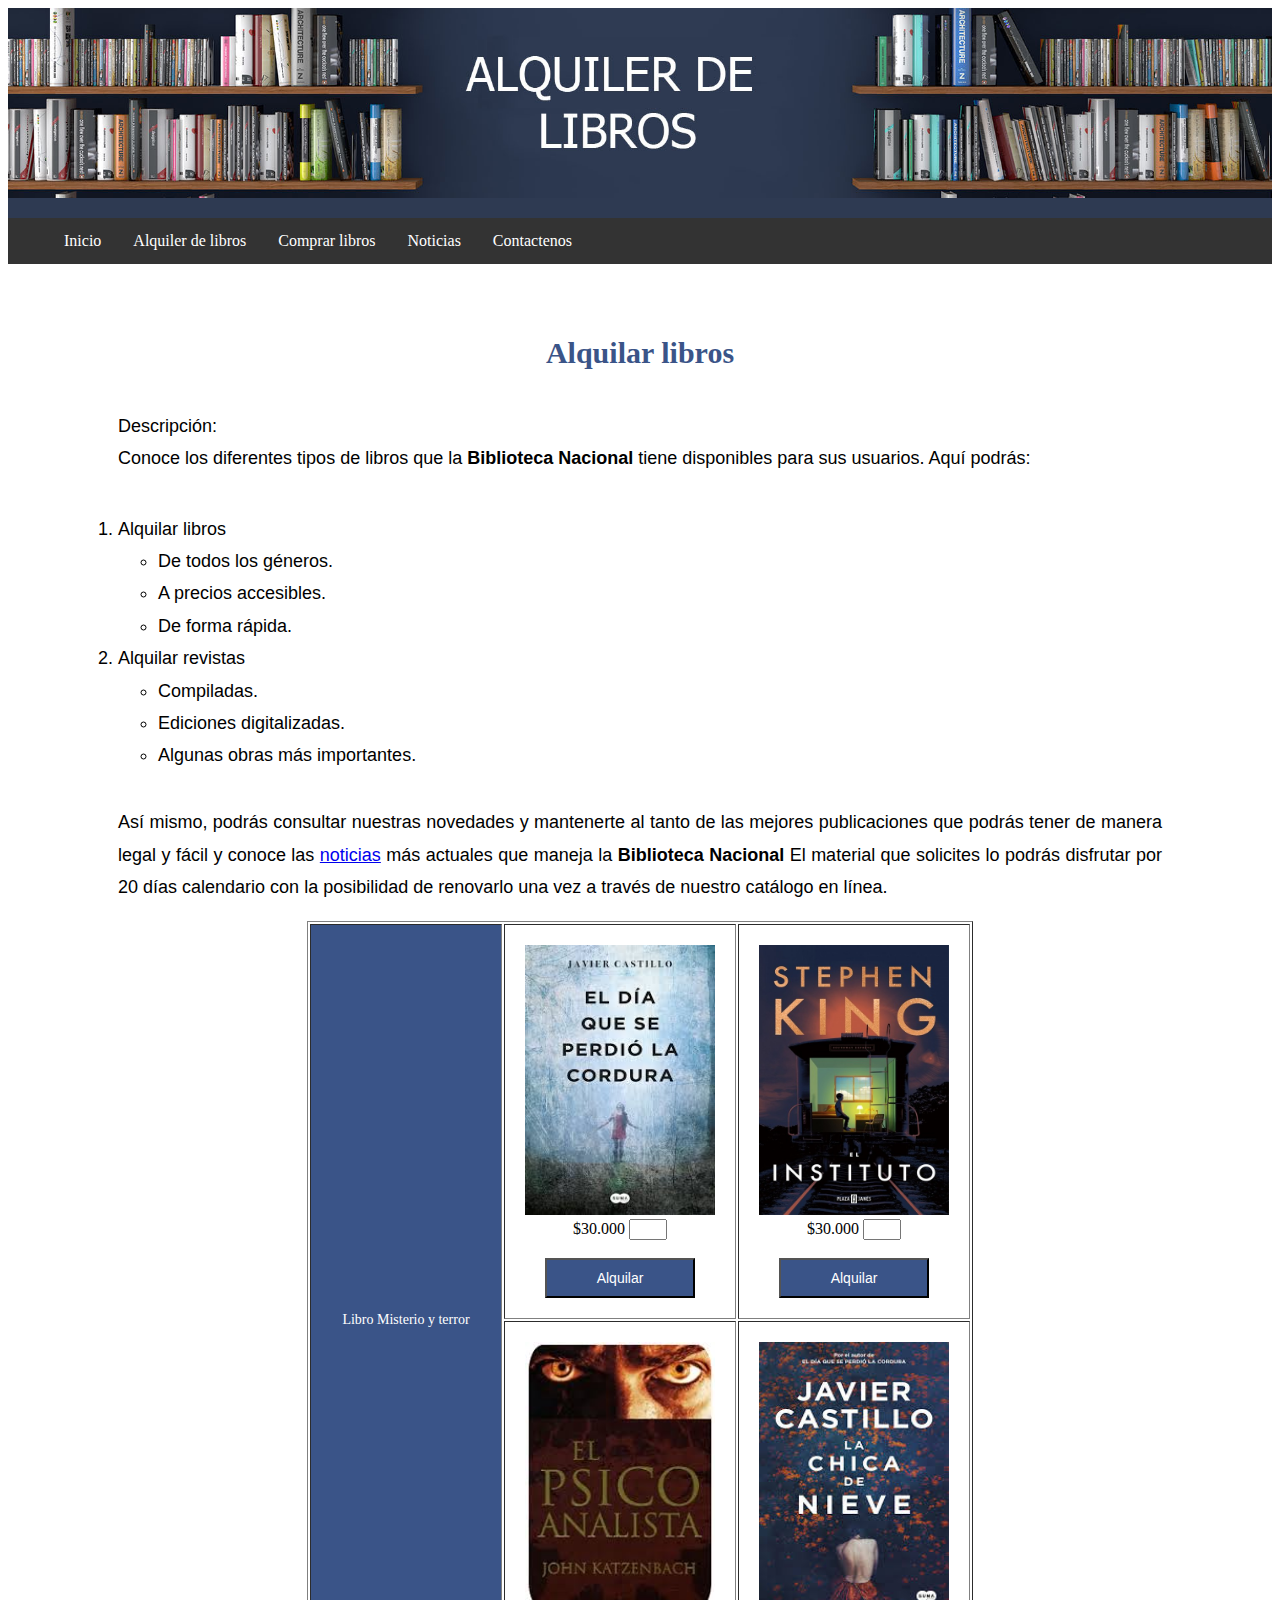
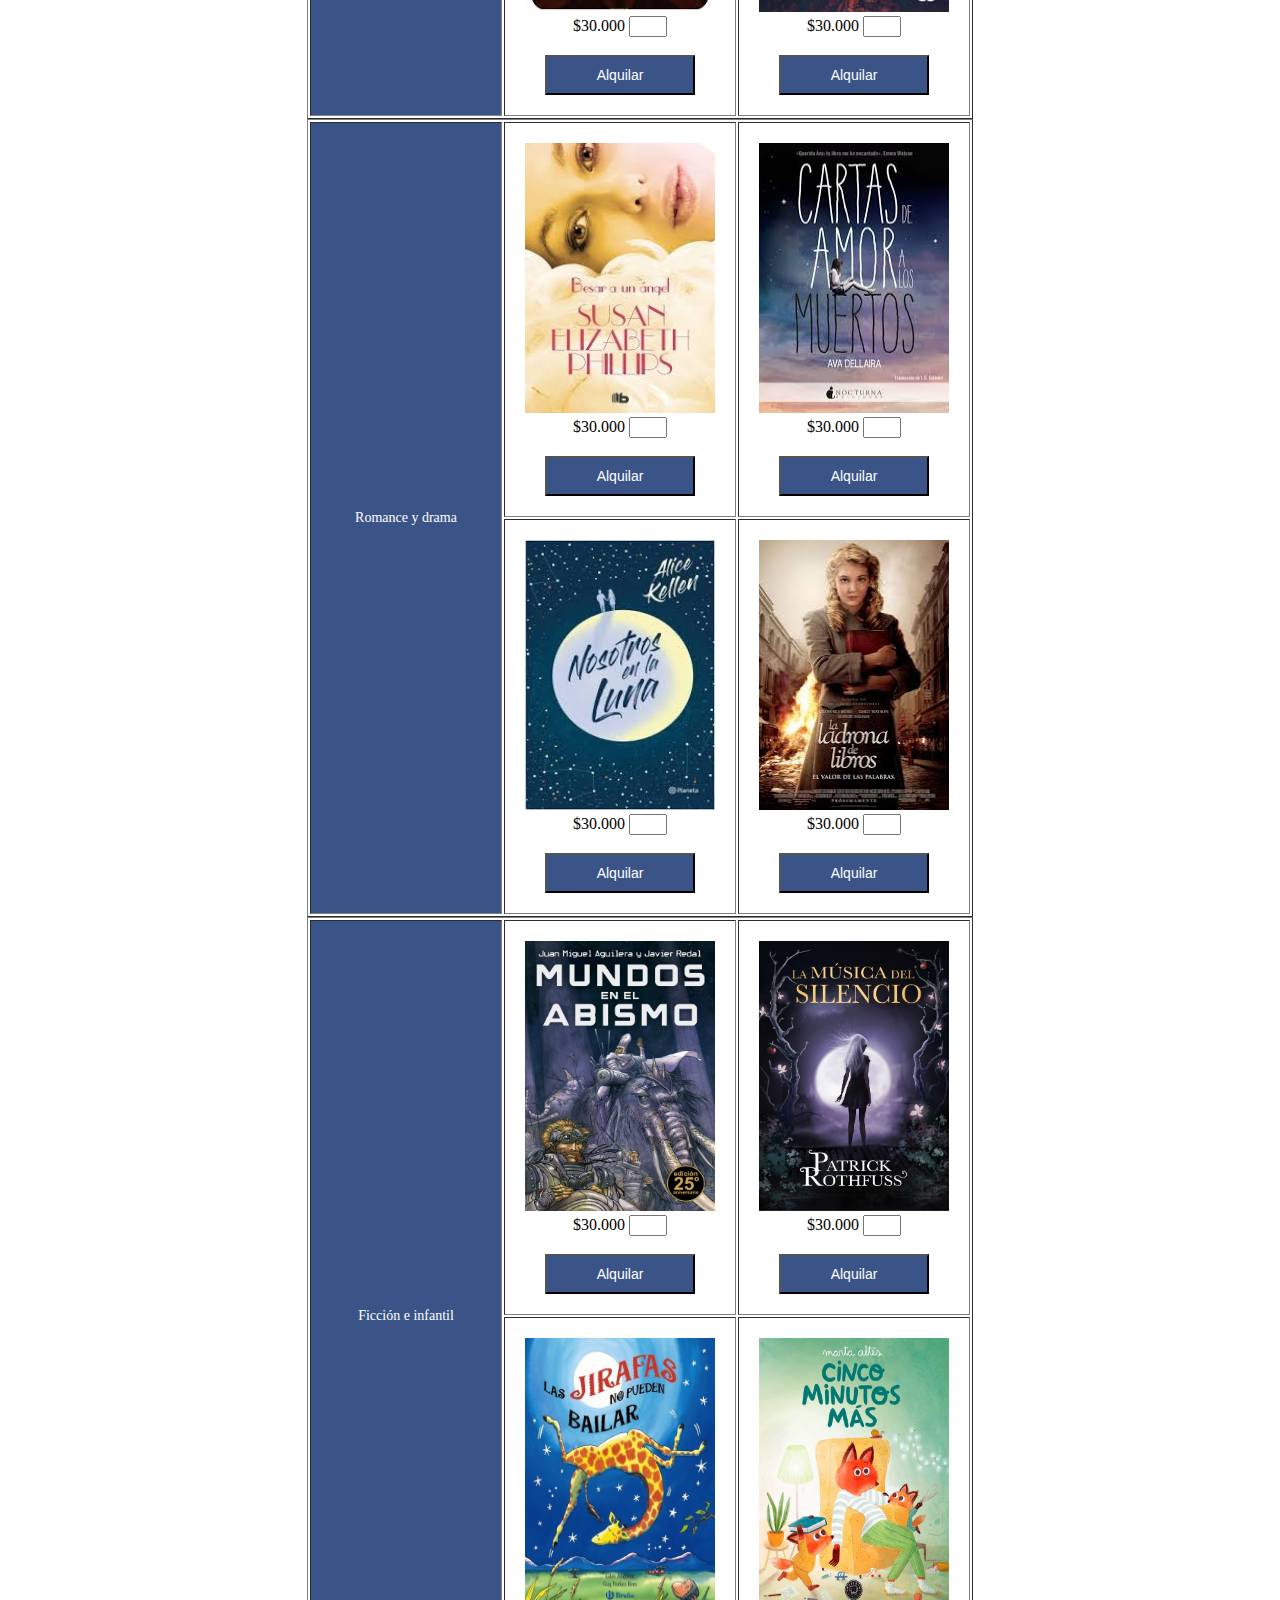
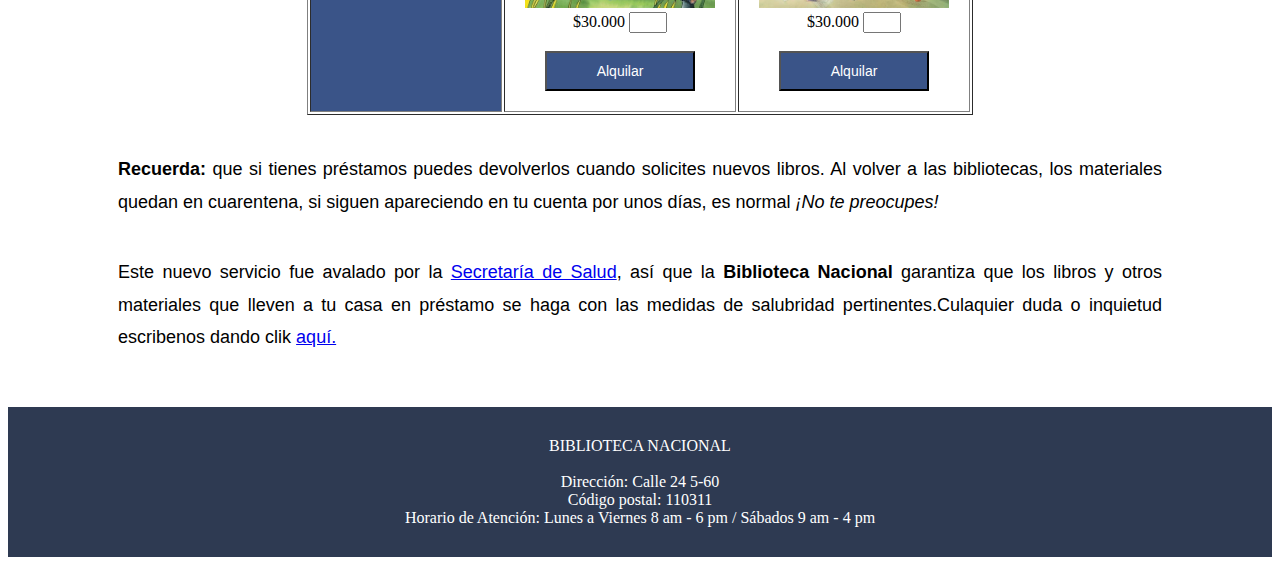
==== html/alquilerLibros.html @ 014b16e7 "Add files via upload" ====
<!DOCTYPE html>
<html lang="en">

<head>
    <meta charset="UTF-8">
    <meta name="viewport" content="width=device-width, initial-scale=1.0">
    <title>Alquilar libros</title>
    <link rel="stylesheet" href="../css/style.css">
</head>

<body>
    <div class="fondo">
        <center>
            <img src="../img/imgAlquiler.jpg" alt="" width="100%">
        </center>
        <ul class="ulc">
            <li class="lic"><a href="../index.html">Inicio</a></li>
            <li class="lic"><a href="alquilerLibros.html">Alquiler de libros</a></li>
            <li class="lic"><a href="comprarLibro.html">Comprar libros</a></li>
            <li class="lic"><a href="noticias.html">Noticias</a></li>
            <li class="lic"><a href="contactenos.html">Contactenos</a></li>
        </ul>
    </div>
    <br><br>
    <center>
        <h1 class="tituloT">Alquilar libros</h1>
    </center>
    <p class="parrafo"> Descripción: <br>
        Conoce los diferentes tipos de libros que la <b>Biblioteca Nacional</b> tiene disponibles para sus usuarios.
        Aquí podrás: <br>
    <ol class="parrafo">
        <li>Alquilar libros<br>
            <ul>
                <li>De todos los géneros.</li><br>
                <li>A precios accesibles.</li><br>
                <li>De forma rápida.</li><br>
            </ul>
        </li>
        <br><br><br><br>
        <li>Alquilar revistas
            <ul>
                <li>Compiladas.</li><br>
                <li>Ediciones digitalizadas.</li><br>
                <li>Algunas obras más importantes.</li><br>
            </ul>
        </li>
    </ol>
    </p>
    <br><br><br><br> <br><br>
    <p class="parrafo">Así mismo, podrás consultar nuestras novedades y mantenerte al tanto de las mejores publicaciones
        que podrás tener de manera legal y fácil y conoce las <a href="noticias.html">noticias</a> más actuales que
        maneja la <b>Biblioteca Nacional</b> El material que solicites lo podrás disfrutar por 20 días calendario con la
        posibilidad de renovarlo una vez a través de nuestro catálogo en línea.</p>
    <center>
        <table border="1">
            <tr>
                <td rowspan="3" class="tablaR boton"> Libro Misterio y terror</td>
                <td class="tablaR"><img src="../img/libro1.jpg" width="190px" height="270px"><br>$30.000 <input
                        type="number" class="tamanoC"><br><br><input class="boton" type="button" name="alquilar"
                        value="Alquilar"></td>
                <td class="tablaR"><img src="../img/libro2.jpeg" width="190px" height="270px"><br>$30.000 <input
                        type="number" class="tamanoC"><br><br><input type="button" class="boton" name="alquilar"
                        value="Alquilar"></td>
            </tr>
            <tr>
                <td class="tablaR"><img src="../img/libro3-1.jpg" width="190px" height="270px"><br>$30.000 <input
                        type="number" class="tamanoC"><br><br><input type="button" class="boton" name="alquilar"
                        value="Alquilar"></td>
                <td class="tablaR"><img src="../img/libro3.jpg" width="190px" height="270px"><br>$30.000 <input
                        type="number" class="tamanoC"><br><br><input type="button" class="boton" name="alquilar"
                        value="Alquilar"></td>
            </tr>
        </table>
        <table border="1">
            <tr>
                <td rowspan="3" class="tablaR boton">Romance y drama</td>
                <td class="tablaR"><img src="../img/libro4.jpg" width="190px" height="270px"><br>$30.000 <input
                        type="number" class="tamanoC"><br><br><input type="button" class="boton" name="alquilar"
                        value="Alquilar"> </td>
                <td class="tablaR"><img src="../img/libro8.jpg" width="190px" height="270px"><br>$30.000 <input
                        type="number" class="tamanoC"><br><br><input type="button" class="boton" name="alquilar"
                        value="Alquilar"></td>
            </tr>
            <tr>
                <td class="tablaR"><img src="../img/libro5.jpg" width="190px" height="270px"><br>$30.000 <input
                        type="number" class="tamanoC"><br><br><input type="button" class="boton" name="alquilar"
                        value="Alquilar"></td>
                <td class="tablaR"><img src="../img/libro9.jpg" width="190px" height="270px"><br>$30.000 <input
                        type="number" class="tamanoC"><br><br><input type="button" class="boton" name="alquilar"
                        value="Alquilar"></td>
            </tr>
        </table>
        <table border="1">
            <tr>
                <td rowspan="3" class="tablaR boton"> Ficción e infantil </td>
                <td class="tablaR"><img src="../img/libro13.jpg" width="190px" height="270px"><br>$30.000 <input
                        type="number" class="tamanoC"><br><br><input type="button" class="boton" name="alquilar"
                        value="Alquilar"> </td>
                <td class="tablaR"><img src="../img/libro12.jpg" width="190px" height="270px"><br>$30.000 <input
                        type="number" class="tamanoC"><br><br><input type="button" class="boton" name="alquilar"
                        value="Alquilar"></td>
            </tr>
            <tr>
                <td class="tablaR"><img src="../img/libro14.jpeg" width="190px" height="270px"><br>$30.000 <input
                        type="number" class="tamanoC"><br><br><input type="button" class="boton" name="alquilar"
                        value="Alquilar"></td>
                <td class="tablaR"><img src="../img/libro15.jpg" width="190px" height="270px"><br>$30.000 <input
                        type="number" class="tamanoC"><br><br><input type="button" class="boton" name="alquilar"
                        value="Alquilar"></td>
            </tr>
        </table>
        <p class="parrafo"><b>Recuerda:</b> que si tienes préstamos puedes devolverlos cuando solicites nuevos libros.
            Al volver a las bibliotecas, los materiales quedan en cuarentena, si siguen apareciendo en tu cuenta por
            unos días, es normal <i>¡No te preocupes!</i></p>
        <p class="parrafo"> Este nuevo servicio fue avalado por la <a
                href="http://www.saludcapital.gov.co/Paginas2/Inicio.aspx"> Secretaría de Salud</a>, así que la
            <b>Biblioteca Nacional</b> garantiza que los libros y otros materiales que lleven a tu casa en préstamo se
            haga con las medidas de salubridad pertinentes.Culaquier duda o inquietud escribenos dando clik <a
                href="contactenos.html">aquí.</a></p>
        <br><br>
    </center>

    <footer>
        BIBLIOTECA NACIONAL<br><br>
        Dirección: Calle 24 5-60 <br>
        Código postal: 110311<br>
        Horario de Atención: Lunes a Viernes 8 am - 6 pm / Sábados 9 am - 4 pm
    </footer>
</body>

</html>
---- css/style.css ----
.ulc{
	list-style-type:none;
	
	overflow:hidden;
	background-color:#333;
}
li{
	float: left;
}
li a{
	display: block;
	color:white;
	text-align: center;
	padding: 14px 16px;
	text-decoration: none;
}

li a:hover{
	background-color: #111;
}
.fondo{
	background-color: #2e3a52;
}
.tituloT{
	color: #3a5488;
	text-align: center;
	font-size: 30px;
}
p{
	text-align: justify;
}
.parrafo { 
	padding-left: 110px;
	padding-right: 110px;
	padding-top: 20px;
	font-size: 18px;
	font-family:'Segoe UI', Tahoma, Geneva, Verdana, sans-serif;
	line-height: 180%;

}

.tablael{
	padding-left: 110px;
	padding-right: 110px;
	padding-top: 20px;
	font-size: 18px;
	font-family:'Segoe UI', Tahoma, Geneva, Verdana, sans-serif;
}

footer{
	background-color: #2e3a52;
	width: 100%;
	color: white;
  text-align: center;
  padding-top: 30px;
  padding-bottom: 30px;
}
.int{
	padding-left: 10px;
	padding-right: 110px;
}

.tamano{
	width: 400px;
	height: 25px;
}
.boton{
	width: 150px;
	height: 40px;
	font-size: 14px;
	background-color: #3a5488;
	color: white;
	
}
.tamanoC{
	width:30px;
}
.tdContactenos{
	padding-bottom: 30px;
}
.centra{

text-align: center;
}
.tablaR{
	padding: 20px;
	text-align: center;
}
.lista{
	font-size: 18px;
	font-family:'Segoe UI', Tahoma, Geneva, Verdana, sans-serif;
	line-height: 180%;}

	div.parrafo{margin-bottom: 4%; margin-top: 4%;}
	td.p1, td.p2, td.p3, td.p0, table.pr{ border: 2px solid black; text-align: center; border-collapse: collapse; font-family: unset}

	table.pr{margin: 0px auto; width: 80%;}
	td.p1, td.p2, td.p3, td.p0{ padding: 2%}

h2{color: #3a5488; 
	text-align: left; 
	font-size: 20px; 
	font-family: 'Segoe UI', Tahoma, Geneva, Verdana, sans-serif;
}
div.fyu{
	margin: 0px auto; margin-bottom: 4%;
}

table.form{
	margin: 0px auto; width: 80%;
}

td.input{
	text-align: left;
}

td.maps{
	text-align: right;
}

div.tvideos{
	margin-bottom: 4%;
	margin-top: 3%;
}

marquee.videosrecomendados{
	font-size: 25px;
	color: #3a5488;
}


h1{
	color: #3a5488; 
	font-size: 28px;
	text-align: center;
}
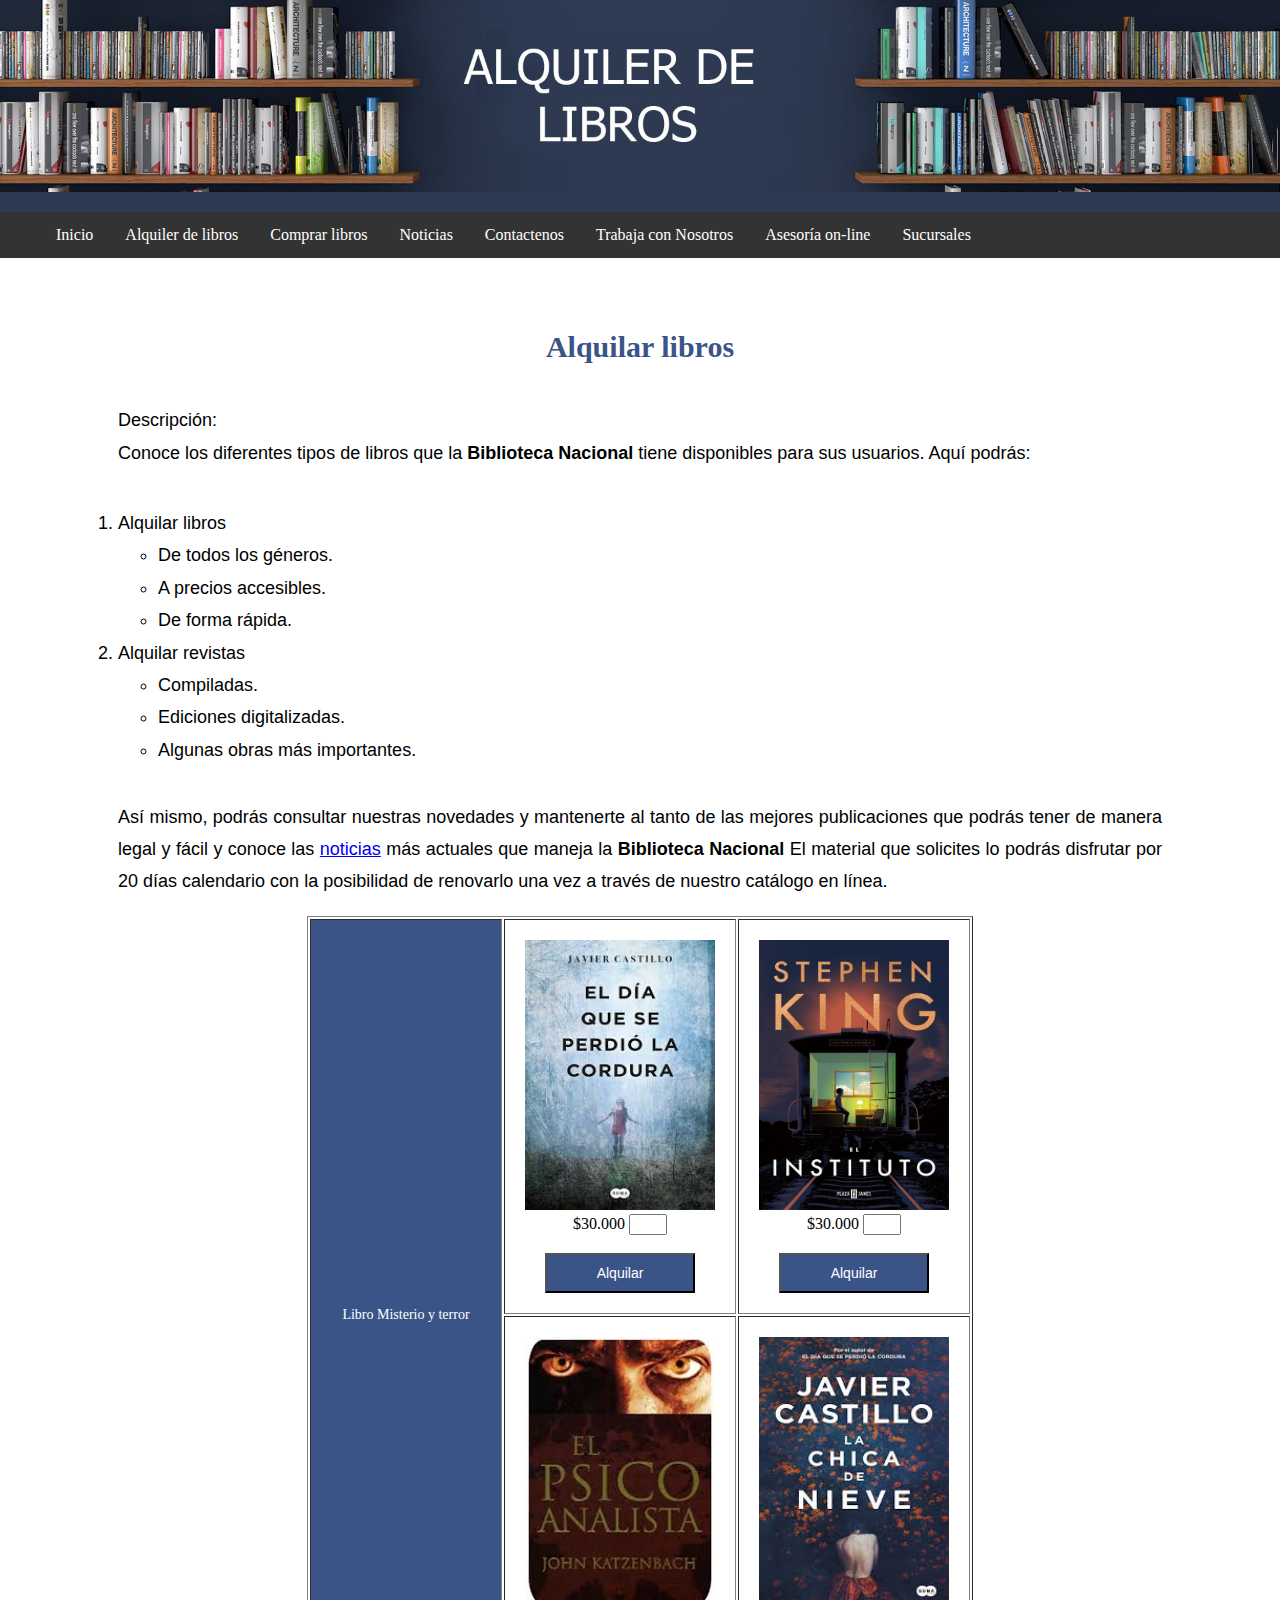
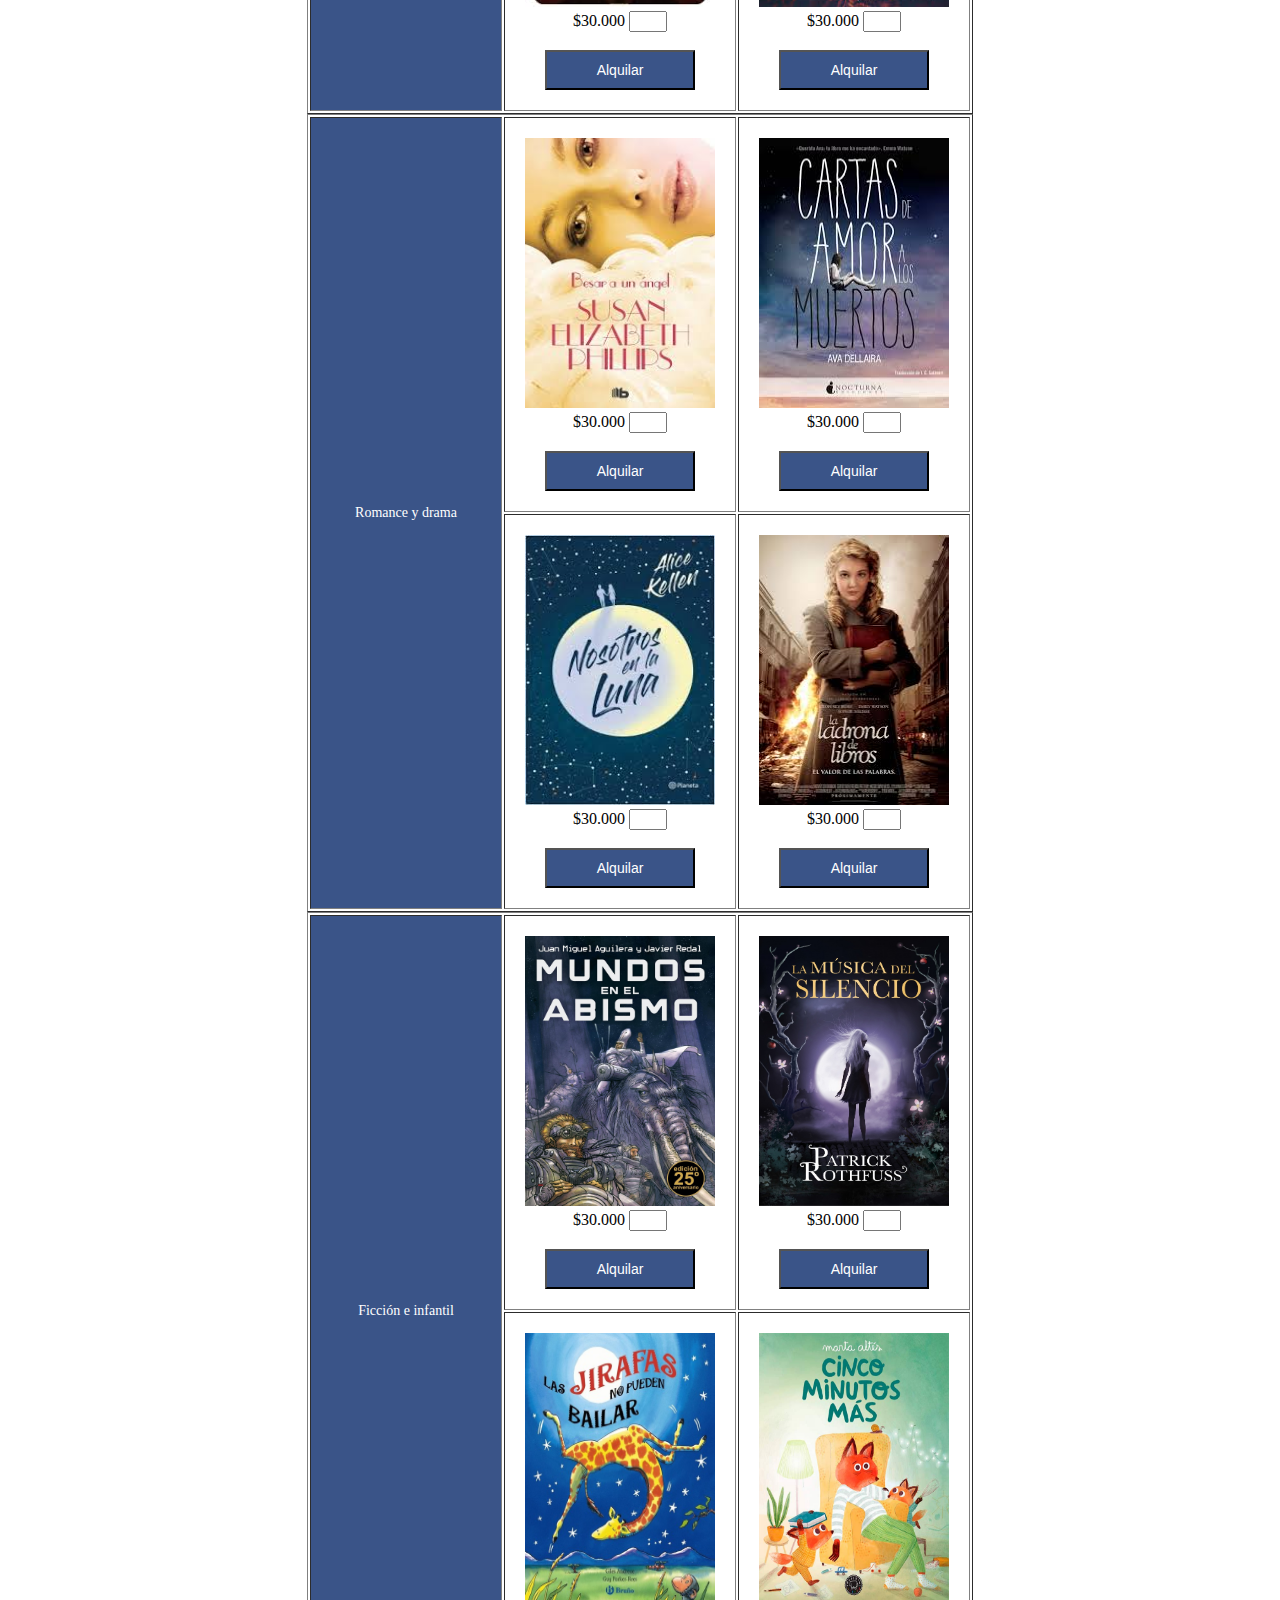
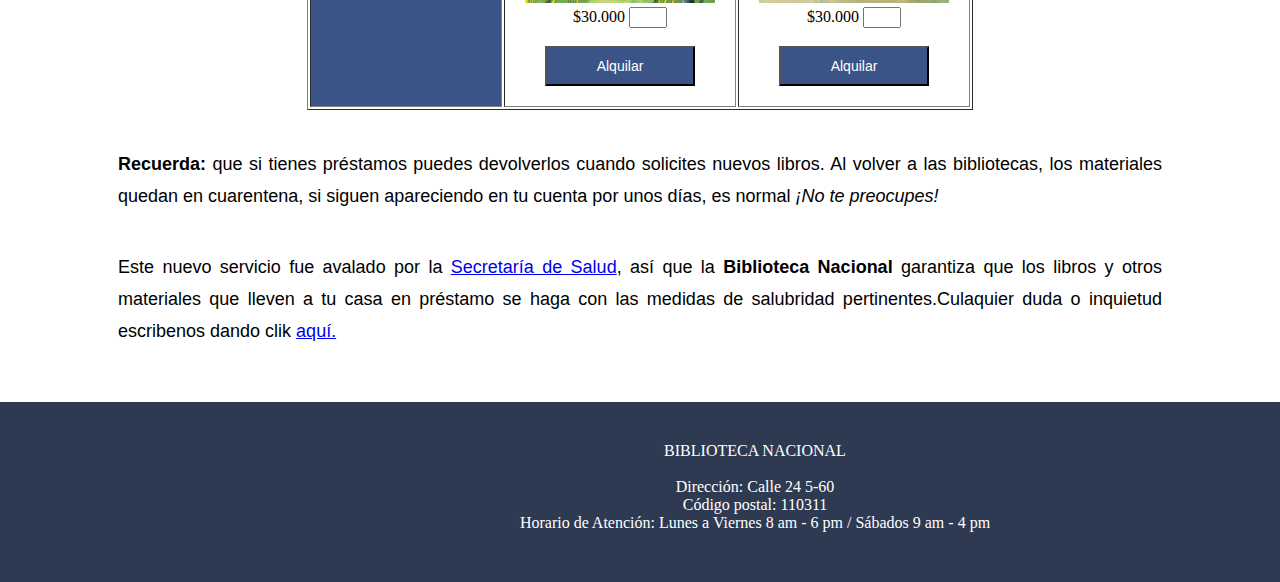
==== commit a9ef0bb1: "Add files via upload" ====
--- a/html/alquilerLibros.html
+++ b/html/alquilerLibros.html
@@ -18,7 +18,10 @@
             <li class="lic"><a href="alquilerLibros.html">Alquiler de libros</a></li>
             <li class="lic"><a href="comprarLibro.html">Comprar libros</a></li>
             <li class="lic"><a href="noticias.html">Noticias</a></li>
-            <li class="lic"><a href="contactenos.html">Contactenos</a></li>
+            <li class="lic"><a href="contacto.html">Contactenos</a></li>
+            <li class="lic"><a href="trabajaNosotros.html">Trabaja con Nosotros</a></li>
+            <li class="lic"><a href="asesoria.html">Asesoría on-line</a></li>
+            <li class="lic"><a href="Sucursales.html">Sucursales</a></li>
         </ul>
     </div>
     <br><br>
@@ -116,7 +119,7 @@
                 href="http://www.saludcapital.gov.co/Paginas2/Inicio.aspx"> Secretaría de Salud</a>, así que la
             <b>Biblioteca Nacional</b> garantiza que los libros y otros materiales que lleven a tu casa en préstamo se
             haga con las medidas de salubridad pertinentes.Culaquier duda o inquietud escribenos dando clik <a
-                href="contactenos.html">aquí.</a></p>
+                href="contacto.html">aquí.</a></p>
         <br><br>
     </center>
 
--- a/css/style.css
+++ b/css/style.css
@@ -20,6 +20,9 @@
 }
 .fondo{
 	background-color: #2e3a52;
+	margin-top: -8px;
+	margin-left: -8px;
+	margin-right: -8px;
 }
 .tituloT{
 	color: #3a5488;
@@ -49,11 +52,16 @@
 
 footer{
 	background-color: #2e3a52;
-	width: 100%;
+	width: 1510px;
 	color: white;
-  text-align: center;
-  padding-top: 30px;
-  padding-bottom: 30px;
+	text-align: center;
+  padding-bottom: 50px;
+  padding-right: 9px;
+  padding-top: 40px;
+
+	margin-bottom: -8px;
+	margin-left: -8px;
+	
 }
 .int{
 	padding-left: 10px;
@@ -64,6 +72,11 @@
 	width: 400px;
 	height: 25px;
 }
+.tamanocF{
+	width: 210px;
+	height: 15px;
+}
+
 .boton{
 	width: 150px;
 	height: 40px;
@@ -134,3 +147,17 @@
 	font-size: 28px;
 	text-align: center;
 }
+.fotoP{
+	padding: 80px;
+}
+.fondoT{
+	background: #ECF7F5;
+	padding-right:200px;
+	padding-left:200px;
+	padding-bottom: 20px;
+
+}
+.fondo4{
+	background: #ECF7F5;
+}
+
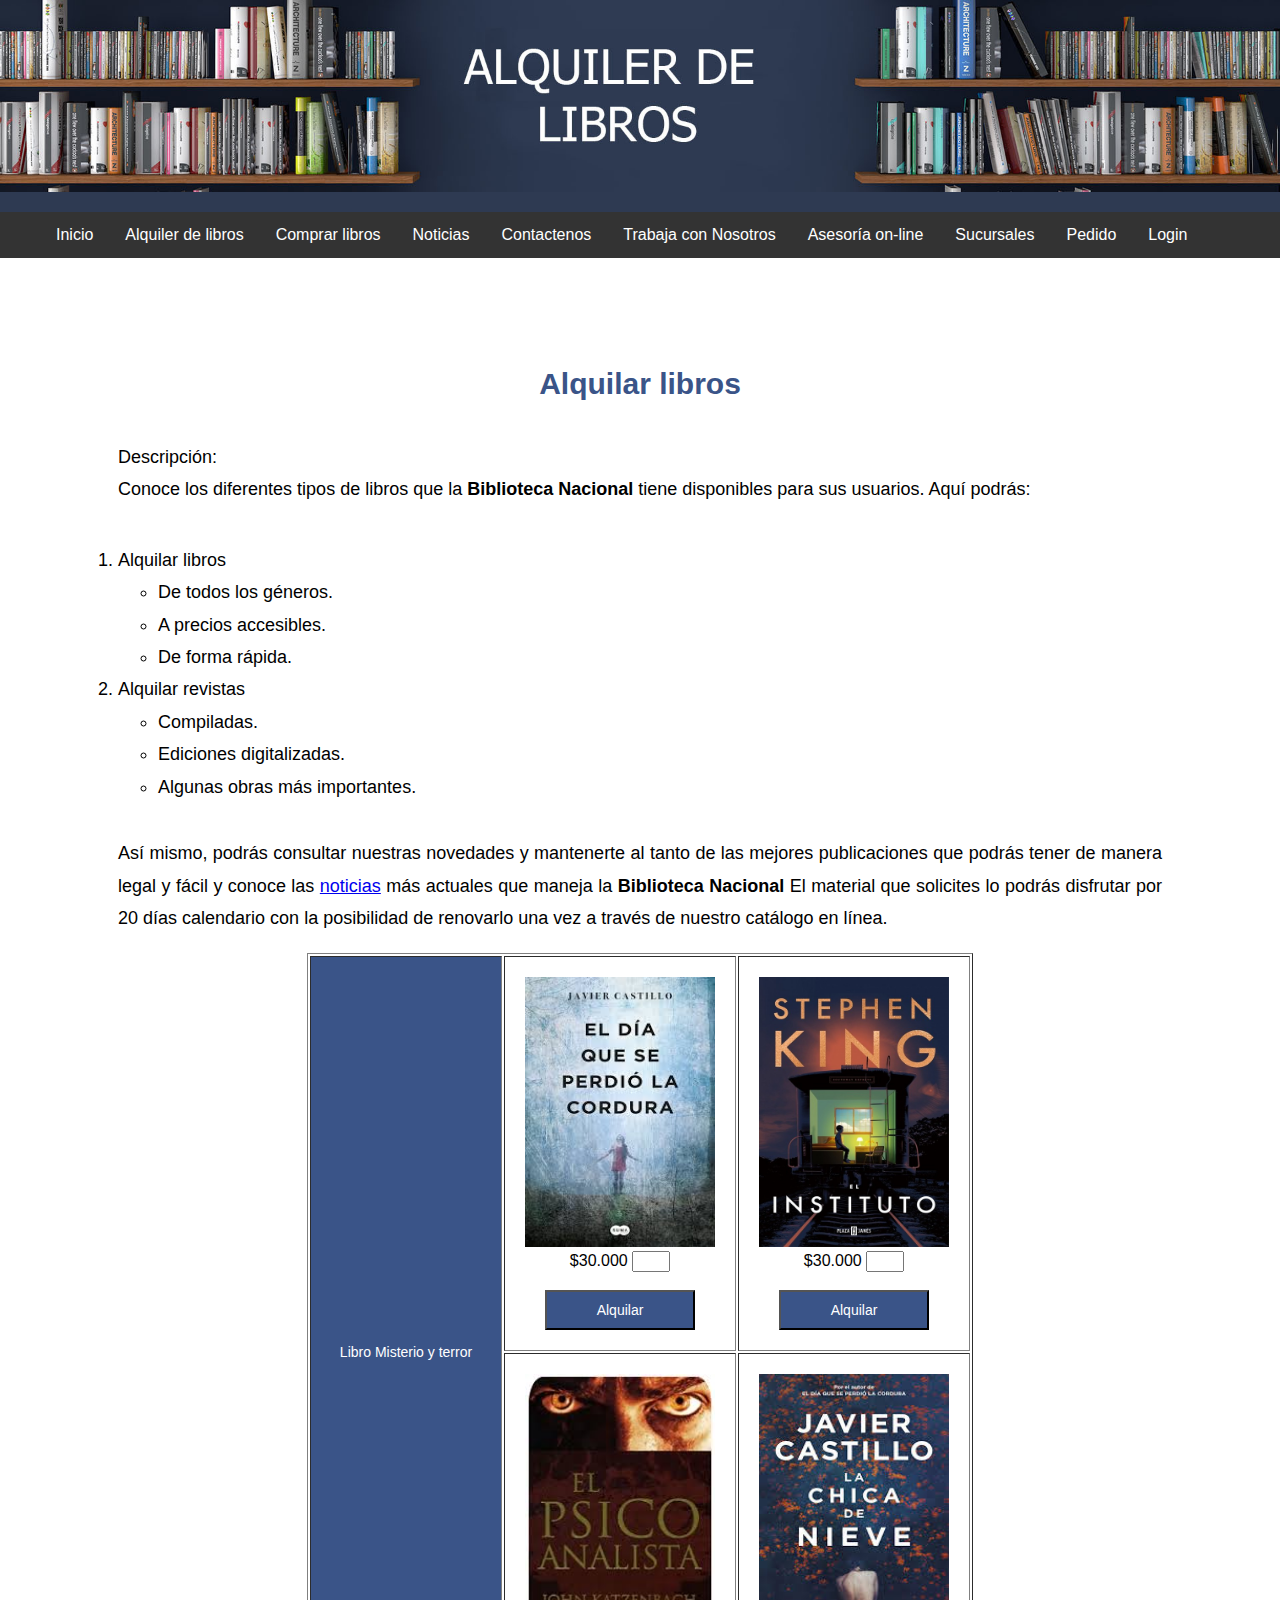
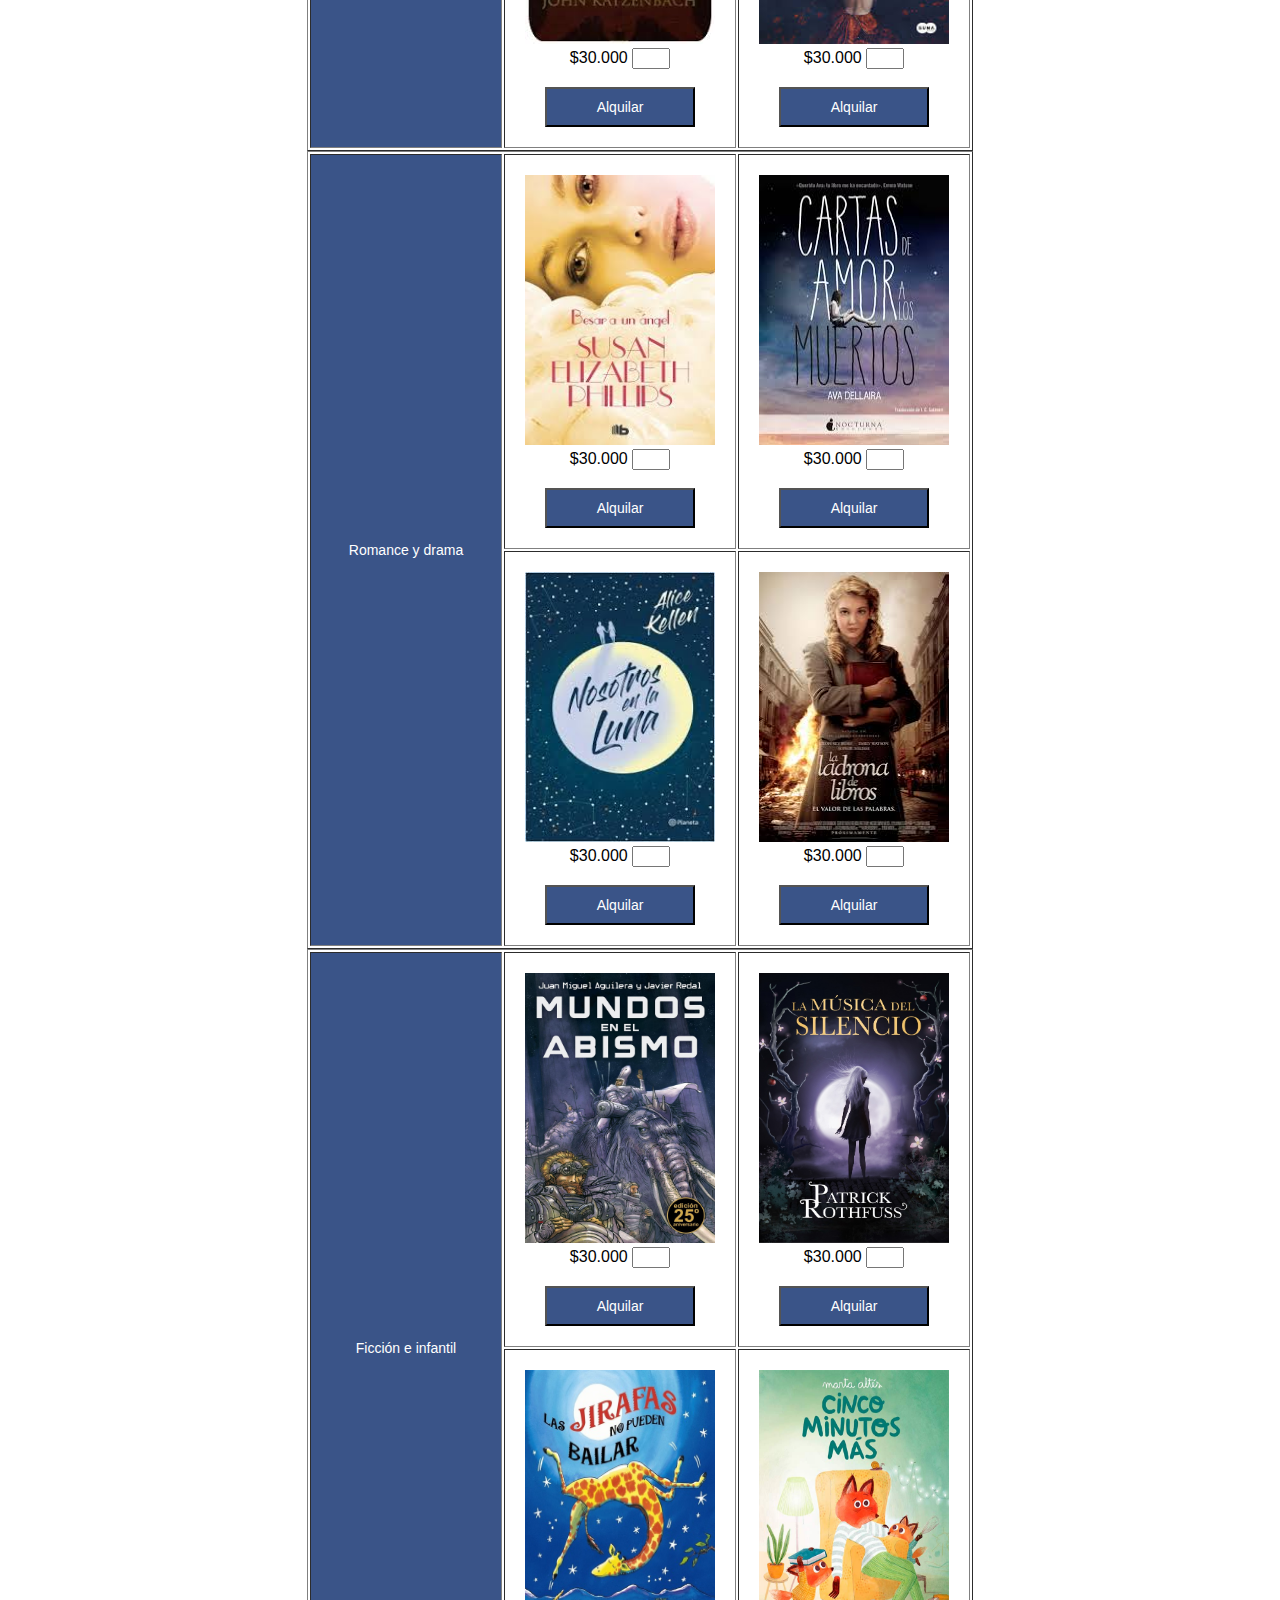
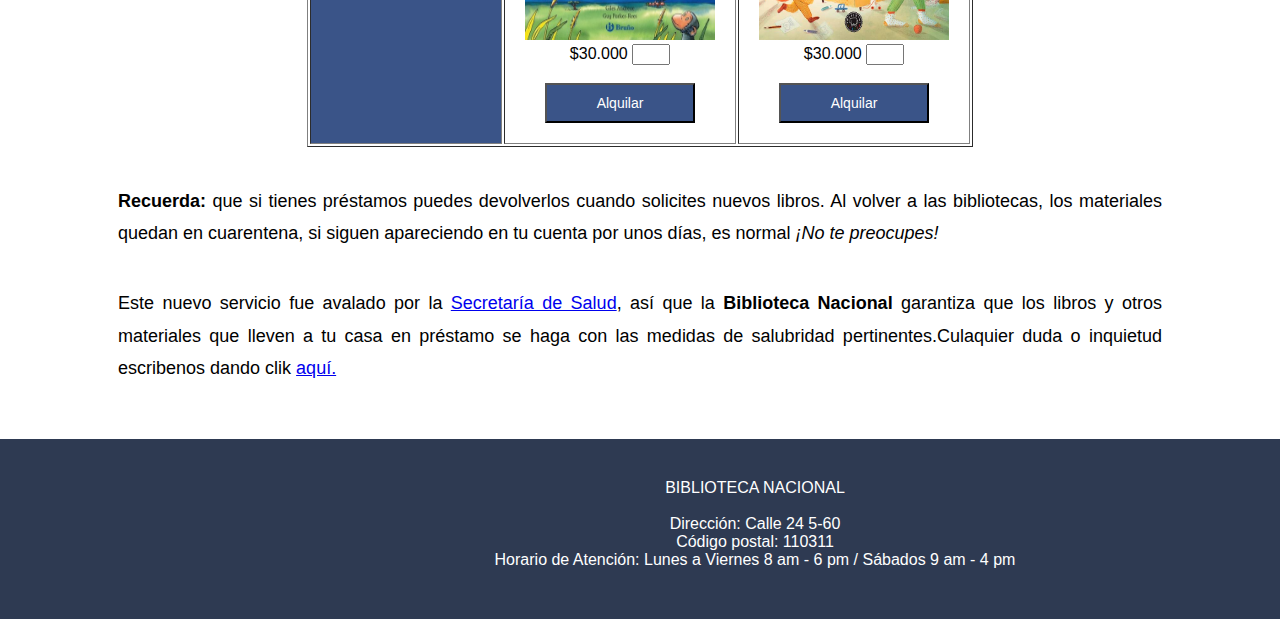
==== commit 27b6d774: "Add files via upload" ====
--- a/html/alquilerLibros.html
+++ b/html/alquilerLibros.html
@@ -5,10 +5,11 @@
     <meta charset="UTF-8">
     <meta name="viewport" content="width=device-width, initial-scale=1.0">
     <title>Alquilar libros</title>
+    <script src="../js/js.js"></script>
     <link rel="stylesheet" href="../css/style.css">
 </head>
 
-<body>
+<body onload="cargarD()">
     <div class="fondo">
         <center>
             <img src="../img/imgAlquiler.jpg" alt="" width="100%">
@@ -22,9 +23,15 @@
             <li class="lic"><a href="trabajaNosotros.html">Trabaja con Nosotros</a></li>
             <li class="lic"><a href="asesoria.html">Asesoría on-line</a></li>
             <li class="lic"><a href="Sucursales.html">Sucursales</a></li>
+            <li class="lic"><a href="pedido.html">Pedido</a></li>
+            <li class="lic"><a href="login.html" id="iniciar" >Login</a></li>
+            <li class="lic"><a href="" onclick="cerrar()" id="cerrarSesion">Cerrar Sesion</a></li>
+
         </ul>
     </div>
     <br><br>
+    <h3 class="usu" id="nombreU"></h3>
+    <br>
     <center>
         <h1 class="tituloT">Alquilar libros</h1>
     </center>
--- a/css/style.css
+++ b/css/style.css
@@ -160,4 +160,39 @@
 .fondo4{
 	background: #ECF7F5;
 }
+div.sucursales{margin-left: 10%;margin-right: 10%;}
 
+td.sucursales{text-align: center;}
+
+h2.sucursales{color: #3a5488; 
+	text-align: center; 
+	font-size: 18px; 
+	font-family: 'Segoe UI', Tahoma, Geneva, Verdana, sans-serif }
+
+h3.descripcion{text-align: center;font-size: 14px;font-family: 'Segoe UI', Tahoma, Geneva, Verdana, sans-serif;}
+
+i.descripcion{color: #3a5488}
+
+body{
+	font-family:'Segoe UI', Tahoma, Geneva, Verdana, sans-serif;
+
+}
+.usu{
+	text-align: right;
+	padding-right:40px;
+}
+.fila{
+	padding-left: 20px;
+	padding-right: 20px;
+
+}
+.fila2{
+	padding-left: 8px;
+	padding-right: 8px;
+	font-size: 15px;
+
+}
+.pedido{
+	padding-left:400px;
+	padding-top: 40px;
+}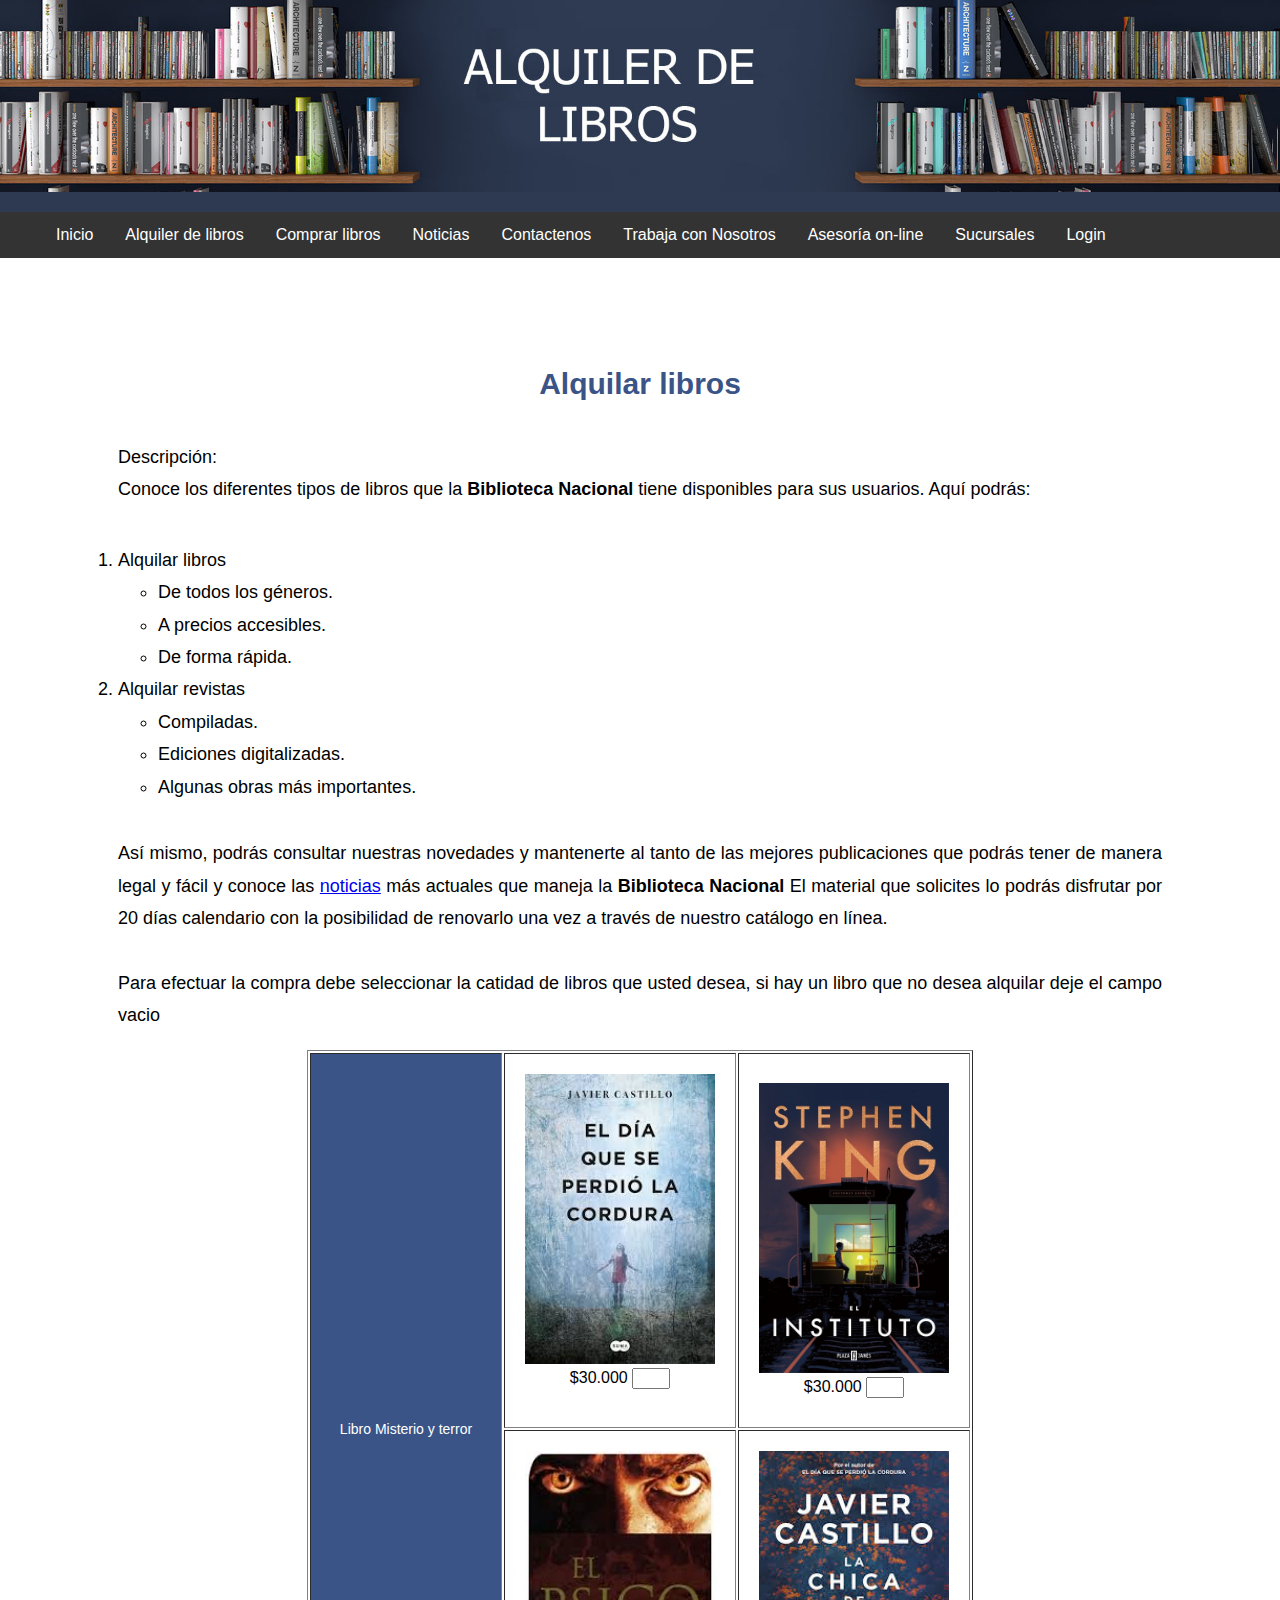
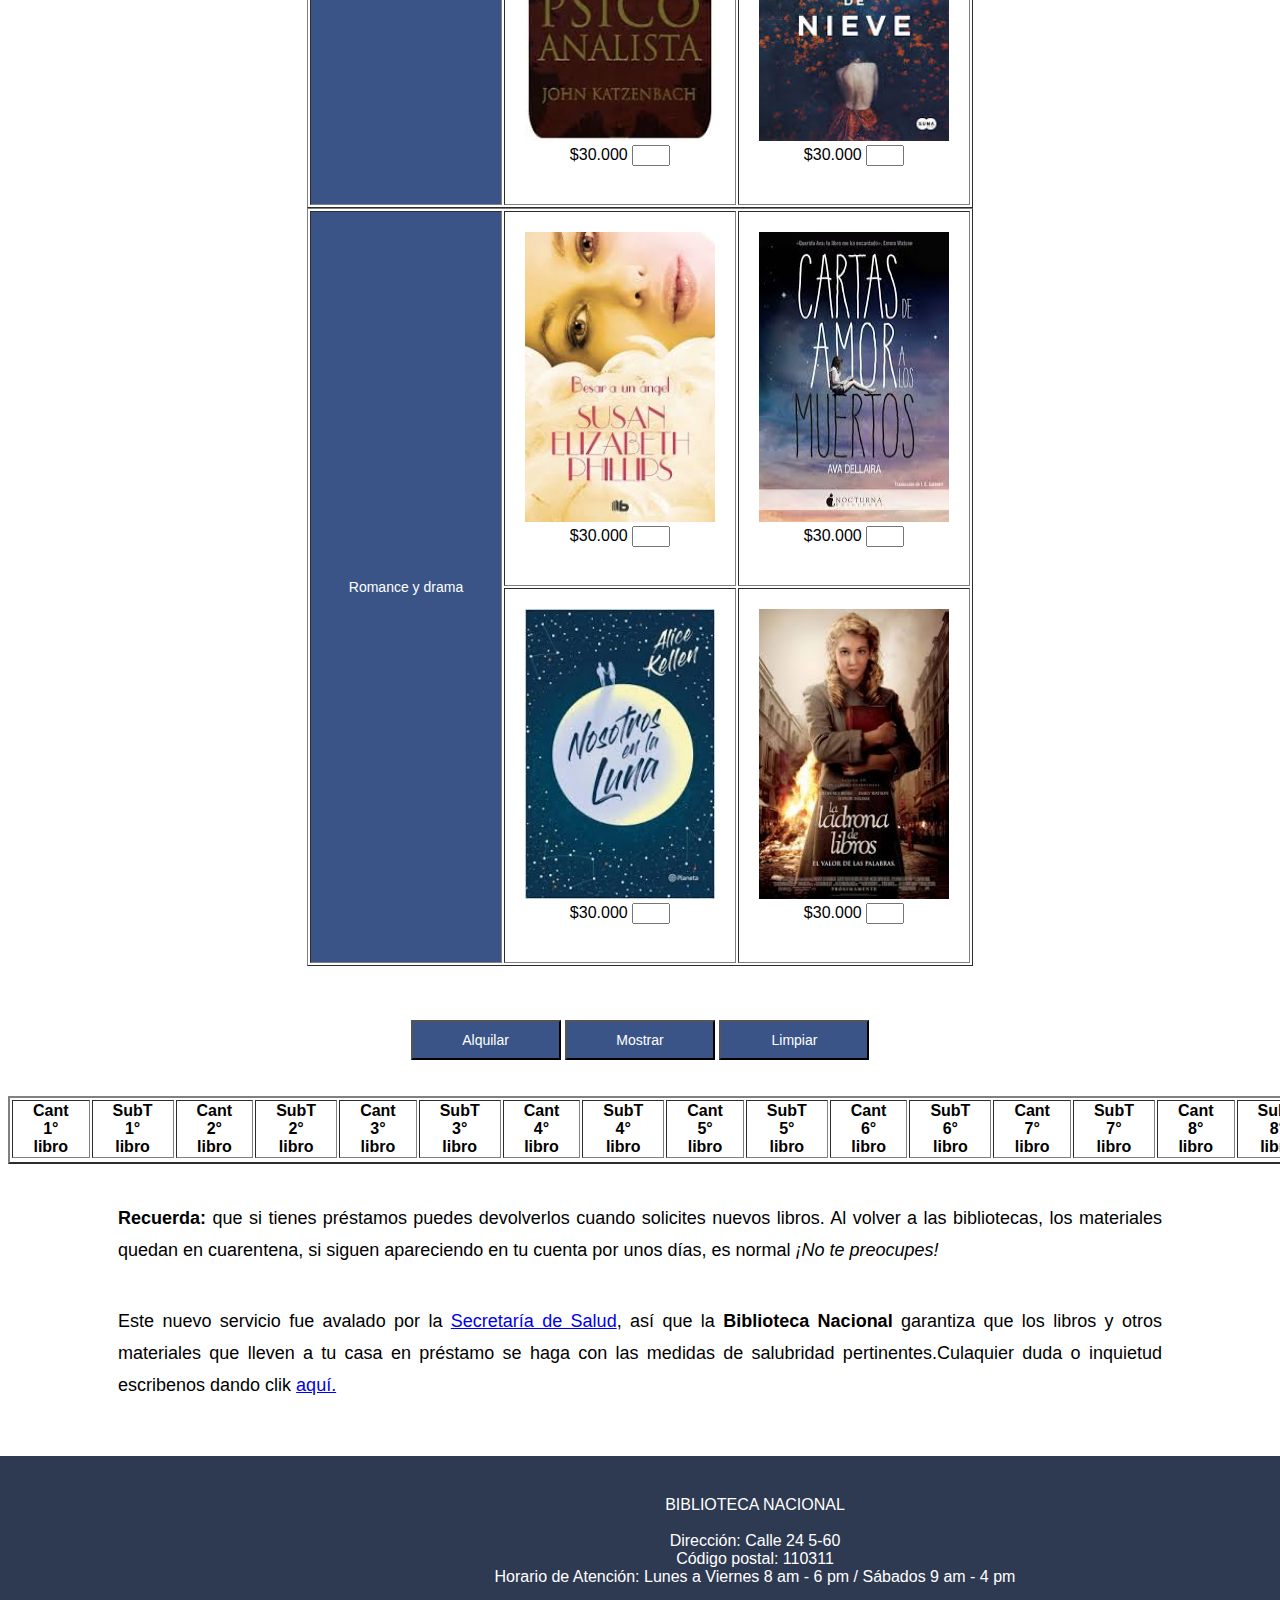
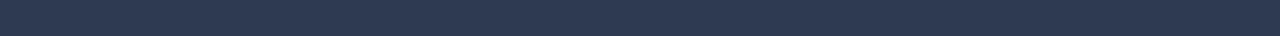
==== commit 1f06c003: "Add files via upload" ====
--- a/html/alquilerLibros.html
+++ b/html/alquilerLibros.html
@@ -23,8 +23,7 @@
             <li class="lic"><a href="trabajaNosotros.html">Trabaja con Nosotros</a></li>
             <li class="lic"><a href="asesoria.html">Asesoría on-line</a></li>
             <li class="lic"><a href="Sucursales.html">Sucursales</a></li>
-            <li class="lic"><a href="pedido.html">Pedido</a></li>
-            <li class="lic"><a href="login.html" id="iniciar" >Login</a></li>
+            <li class="lic"><a href="login.html" id="iniciar">Login</a></li>
             <li class="lic"><a href="" onclick="cerrar()" id="cerrarSesion">Cerrar Sesion</a></li>
 
         </ul>
@@ -60,65 +59,82 @@
     <p class="parrafo">Así mismo, podrás consultar nuestras novedades y mantenerte al tanto de las mejores publicaciones
         que podrás tener de manera legal y fácil y conoce las <a href="noticias.html">noticias</a> más actuales que
         maneja la <b>Biblioteca Nacional</b> El material que solicites lo podrás disfrutar por 20 días calendario con la
-        posibilidad de renovarlo una vez a través de nuestro catálogo en línea.</p>
+        posibilidad de renovarlo una vez a través de nuestro catálogo en línea. <br><br> <b></b> Para efectuar la compra
+        debe seleccionar la catidad de libros que usted desea, si hay un libro que no desea alquilar deje el campo
+        vacio</BR></p>
     <center>
         <table border="1">
             <tr>
                 <td rowspan="3" class="tablaR boton"> Libro Misterio y terror</td>
-                <td class="tablaR"><img src="../img/libro1.jpg" width="190px" height="270px"><br>$30.000 <input
-                        type="number" class="tamanoC"><br><br><input class="boton" type="button" name="alquilar"
-                        value="Alquilar"></td>
-                <td class="tablaR"><img src="../img/libro2.jpeg" width="190px" height="270px"><br>$30.000 <input
-                        type="number" class="tamanoC"><br><br><input type="button" class="boton" name="alquilar"
-                        value="Alquilar"></td>
+                <td class="tablaR"><img src="../img/libro1.jpg" width="190px" height="290px"><br>$30.000 <input
+                        type="number" id="txt1" class="tamanoC"><br><br></td>
+                <td class="tablaR"><img src="../img/libro2.jpeg" width="190px" height="290px"><br>$30.000 <input
+                        type="number" id="txt2" class="tamanoC"><br>
+                    <br< /td>
             </tr>
             <tr>
-                <td class="tablaR"><img src="../img/libro3-1.jpg" width="190px" height="270px"><br>$30.000 <input
-                        type="number" class="tamanoC"><br><br><input type="button" class="boton" name="alquilar"
-                        value="Alquilar"></td>
-                <td class="tablaR"><img src="../img/libro3.jpg" width="190px" height="270px"><br>$30.000 <input
-                        type="number" class="tamanoC"><br><br><input type="button" class="boton" name="alquilar"
-                        value="Alquilar"></td>
+                <td class="tablaR"><img src="../img/libro3-1.jpg" width="190px" height="290px"><br>$30.000 <input
+                        type="number" id="txt3" class="tamanoC"><br><br></td>
+                <td class="tablaR"><img src="../img/libro3.jpg" width="190px" height="290px"><br>$30.000 <input
+                        type="number" id="txt4" class="tamanoC"><br><br></td>
             </tr>
         </table>
         <table border="1">
             <tr>
                 <td rowspan="3" class="tablaR boton">Romance y drama</td>
-                <td class="tablaR"><img src="../img/libro4.jpg" width="190px" height="270px"><br>$30.000 <input
-                        type="number" class="tamanoC"><br><br><input type="button" class="boton" name="alquilar"
-                        value="Alquilar"> </td>
-                <td class="tablaR"><img src="../img/libro8.jpg" width="190px" height="270px"><br>$30.000 <input
-                        type="number" class="tamanoC"><br><br><input type="button" class="boton" name="alquilar"
-                        value="Alquilar"></td>
+                <td class="tablaR"><img src="../img/libro4.jpg" width="190px" height="290px"><br>$30.000 <input
+                        type="number" id="txt5" class="tamanoC"><br><br> </td>
+                <td class="tablaR"><img src="../img/libro8.jpg" width="190px" height="290px"><br>$30.000 <input
+                        type="number" id="txt6" class="tamanoC"><br><br></td>
             </tr>
             <tr>
-                <td class="tablaR"><img src="../img/libro5.jpg" width="190px" height="270px"><br>$30.000 <input
-                        type="number" class="tamanoC"><br><br><input type="button" class="boton" name="alquilar"
-                        value="Alquilar"></td>
-                <td class="tablaR"><img src="../img/libro9.jpg" width="190px" height="270px"><br>$30.000 <input
-                        type="number" class="tamanoC"><br><br><input type="button" class="boton" name="alquilar"
-                        value="Alquilar"></td>
+                <td class="tablaR"><img src="../img/libro5.jpg" width="190px" height="290px"><br>$30.000 <input
+                        type="number" id="txt7" class="tamanoC"><br><br></td>
+                <td class="tablaR"><img src="../img/libro9.jpg" width="190px" height="290px"><br>$30.000 <input
+                        type="number" id="txt8" class="tamanoC"><br><br></td>
             </tr>
         </table>
-        <table border="1">
-            <tr>
-                <td rowspan="3" class="tablaR boton"> Ficción e infantil </td>
-                <td class="tablaR"><img src="../img/libro13.jpg" width="190px" height="270px"><br>$30.000 <input
-                        type="number" class="tamanoC"><br><br><input type="button" class="boton" name="alquilar"
-                        value="Alquilar"> </td>
-                <td class="tablaR"><img src="../img/libro12.jpg" width="190px" height="270px"><br>$30.000 <input
-                        type="number" class="tamanoC"><br><br><input type="button" class="boton" name="alquilar"
-                        value="Alquilar"></td>
-            </tr>
-            <tr>
-                <td class="tablaR"><img src="../img/libro14.jpeg" width="190px" height="270px"><br>$30.000 <input
-                        type="number" class="tamanoC"><br><br><input type="button" class="boton" name="alquilar"
-                        value="Alquilar"></td>
-                <td class="tablaR"><img src="../img/libro15.jpg" width="190px" height="270px"><br>$30.000 <input
-                        type="number" class="tamanoC"><br><br><input type="button" class="boton" name="alquilar"
-                        value="Alquilar"></td>
-            </tr>
-        </table>
+
+        <br><br><br>
+        <input type="button" class="boton" onclick="alquilarAlq()" name="alquilar" value="Alquilar">
+        <input type="button" class="boton" onclick="mostrarAlq()" name="mostrar" value="Mostrar">
+        <input type="button" class="boton" onclick="limpiar()" name="limpiar" value="Limpiar">
+
+        <br><br><br>
+        <div id="tabla_datos">
+            <table border="2" id="listarA">
+                <tr>
+                    <th class="fila">Cant 1° libro</th>
+                    <th class="fila">SubT 1° libro</th>
+                    <th class="fila">Cant 2° libro</th>
+                    <th class="fila">SubT 2° libro</th>
+                    <th class="fila">Cant 3° libro</th>
+                    <th class="fila">SubT 3° libro</th>
+                    <th class="fila">Cant 4° libro</th>
+                    <th class="fila">SubT 4° libro</th>
+                    <th class="fila">Cant 5° libro</th>
+                    <th class="fila">SubT 5° libro</th>
+                    <th class="fila">Cant 6° libro</th>
+                    <th class="fila">SubT 6° libro</th>
+                    <th class="fila">Cant 7° libro</th>
+                    <th class="fila">SubT 7° libro</th>
+                    <th class="fila">Cant 8° libro</th>
+                    <th class="fila">SubT 8° libro</th>
+                    <th class="fila">Total</th>
+
+
+                </tr>
+                <tr>
+
+                    <tbody id="elementosA">
+
+                    </tbody>
+                </tr>
+            </table>
+
+        </div>
+
+
         <p class="parrafo"><b>Recuerda:</b> que si tienes préstamos puedes devolverlos cuando solicites nuevos libros.
             Al volver a las bibliotecas, los materiales quedan en cuarentena, si siguen apareciendo en tu cuenta por
             unos días, es normal <i>¡No te preocupes!</i></p>
@@ -126,7 +142,8 @@
                 href="http://www.saludcapital.gov.co/Paginas2/Inicio.aspx"> Secretaría de Salud</a>, así que la
             <b>Biblioteca Nacional</b> garantiza que los libros y otros materiales que lleven a tu casa en préstamo se
             haga con las medidas de salubridad pertinentes.Culaquier duda o inquietud escribenos dando clik <a
-                href="contacto.html">aquí.</a></p>
+                href="contacto.html">aquí.</a>
+        </p>
         <br><br>
     </center>
 
--- a/css/style.css
+++ b/css/style.css
@@ -195,4 +195,8 @@
 .pedido{
 	padding-left:400px;
 	padding-top: 40px;
+}
+
+.filaR{
+	background-color: gray;
 }